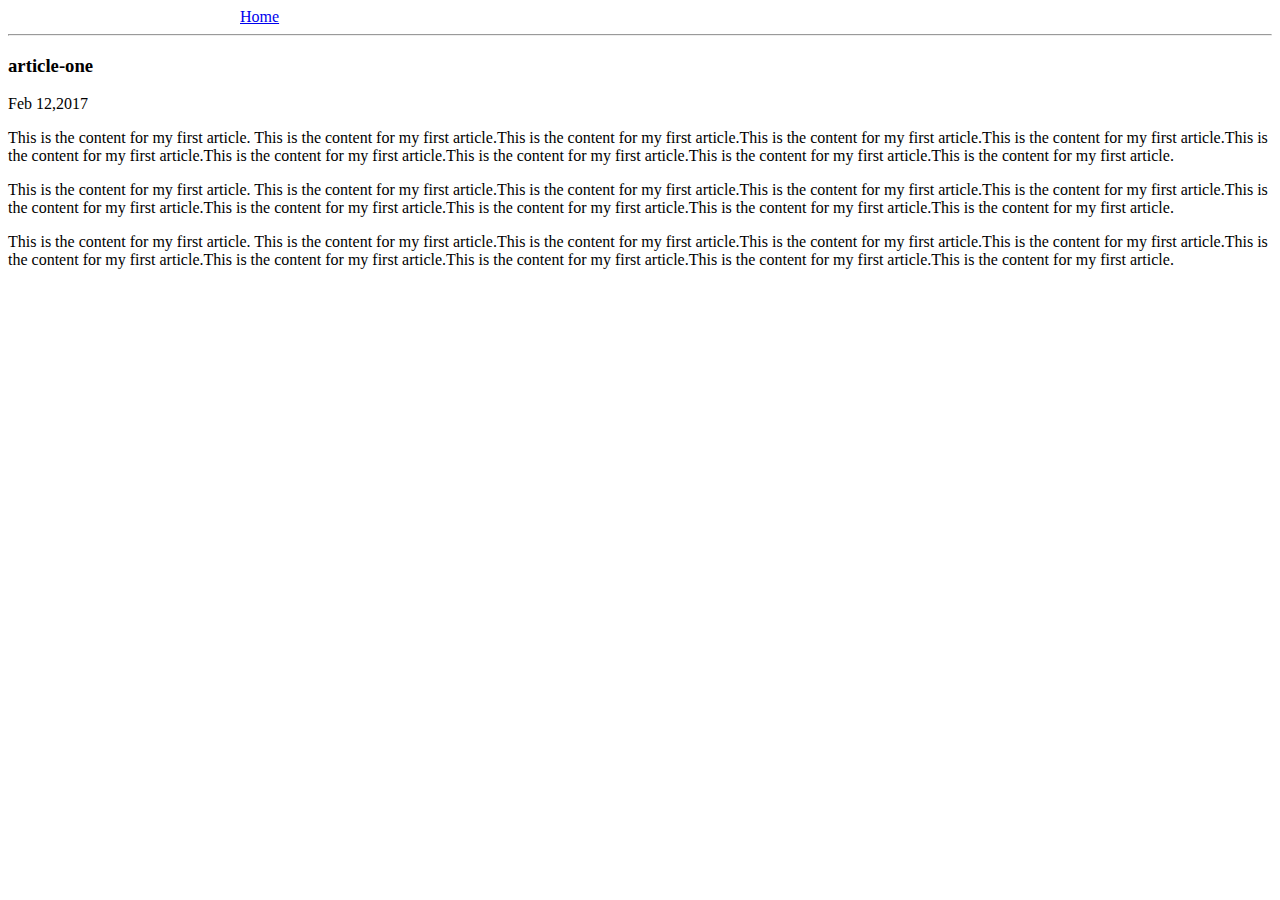
==== ui/article-one.html @ b1b1159e "[imad-console] Updates ui/article-one.html" ====
<html>
    
    <head>
        
        <title>
            Article-one | anuja _
        </title>
        <meta name="viexoport" content="width=device-width, initial scale=1" />
        <style>
            .container {
                max-width: 800px;
                margin: 0 auto;
                color: green;
                font-family: ;'sans serif;'
                       }
        </style>
    
    </head>
    
    <body>
       <div>
        <div class="container">
            <a href='/'>Home</a>
        </div>
        <hr/>
        
        <h3>
            article-one
        </h3>
        <div>
            Feb 12,2017
        </div>    
        <div>
            <p>
                This is the content for my first article.   This is the content for my first article.This is the content for my first article.This is the content for my first article.This is the content for my first article.This is the content for my first article.This is the content for my first article.This is the content for my first article.This is the content for my first article.This is the content for my first article.
            </p>
            <p>
                This is the content for my first article.   This is the content for my first article.This is the content for my first article.This is the content for my first article.This is the content for my first article.This is the content for my first article.This is the content for my first article.This is the content for my first article.This is the content for my first article.This is the content for my first article.
            </p>
            <p>
                This is the content for my first article.   This is the content for my first article.This is the content for my first article.This is the content for my first article.This is the content for my first article.This is the content for my first article.This is the content for my first article.This is the content for my first article.This is the content for my first article.This is the content for my first article.
            </p>
        </div>
      </div>
    </body>
</html>
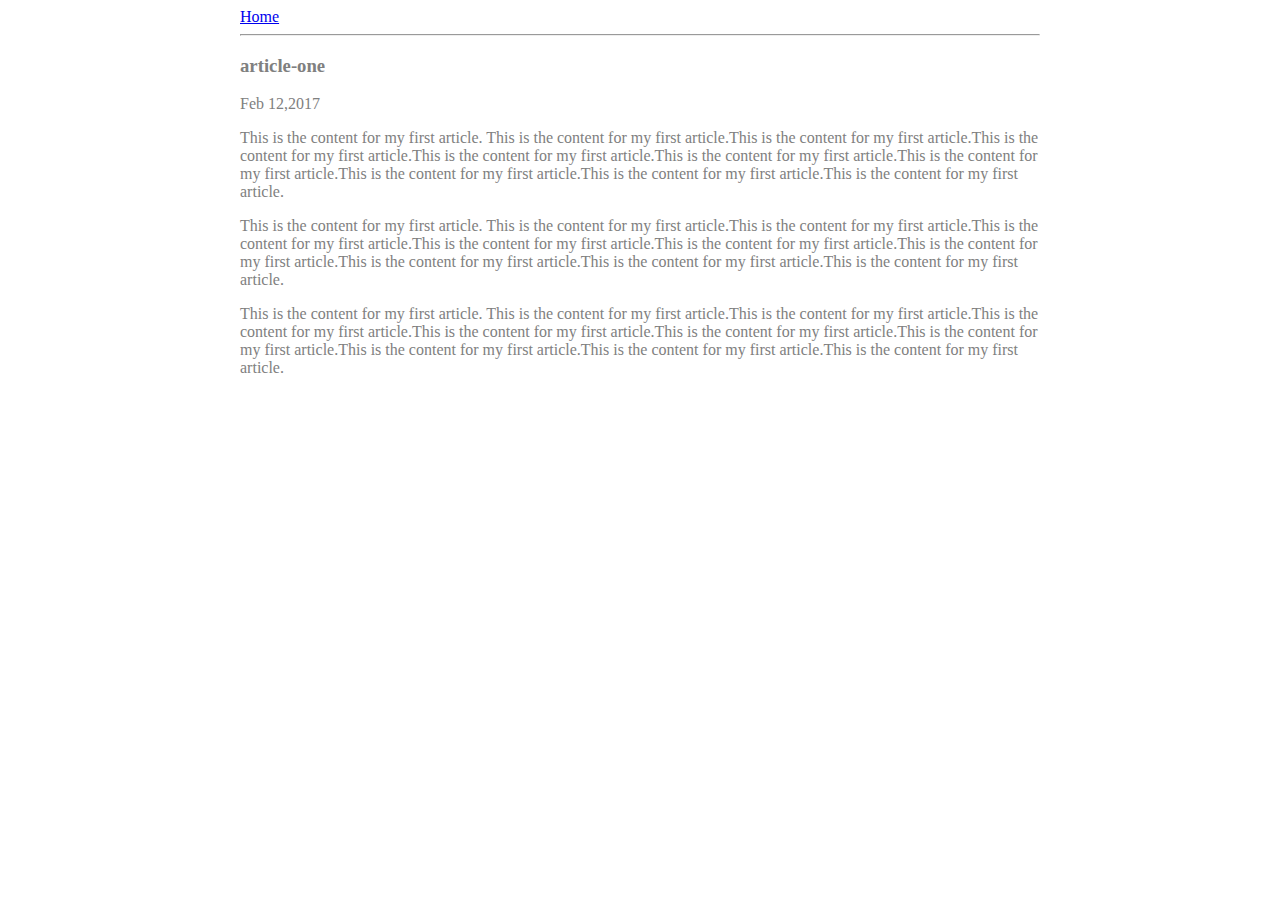
==== commit 72400a49: "[imad-console] Updates ui/article-one.html" ====
--- a/ui/article-one.html
+++ b/ui/article-one.html
@@ -10,18 +10,19 @@
             .container {
                 max-width: 800px;
                 margin: 0 auto;
-                color: green;
-                font-family: ;'sans serif;'
+                color: grey;
+                font-family: 'sans serif;'
                        }
         </style>
     
     </head>
     
     <body>
-       <div>
+       
         <div class="container">
-            <a href='/'>Home</a>
-        </div>
+            <div>
+                <a href='/'>Home</a>
+             </div>
         <hr/>
         
         <h3>
@@ -41,6 +42,6 @@
                 This is the content for my first article.   This is the content for my first article.This is the content for my first article.This is the content for my first article.This is the content for my first article.This is the content for my first article.This is the content for my first article.This is the content for my first article.This is the content for my first article.This is the content for my first article.
             </p>
         </div>
-      </div>
+        </div>
     </body>
 </html>
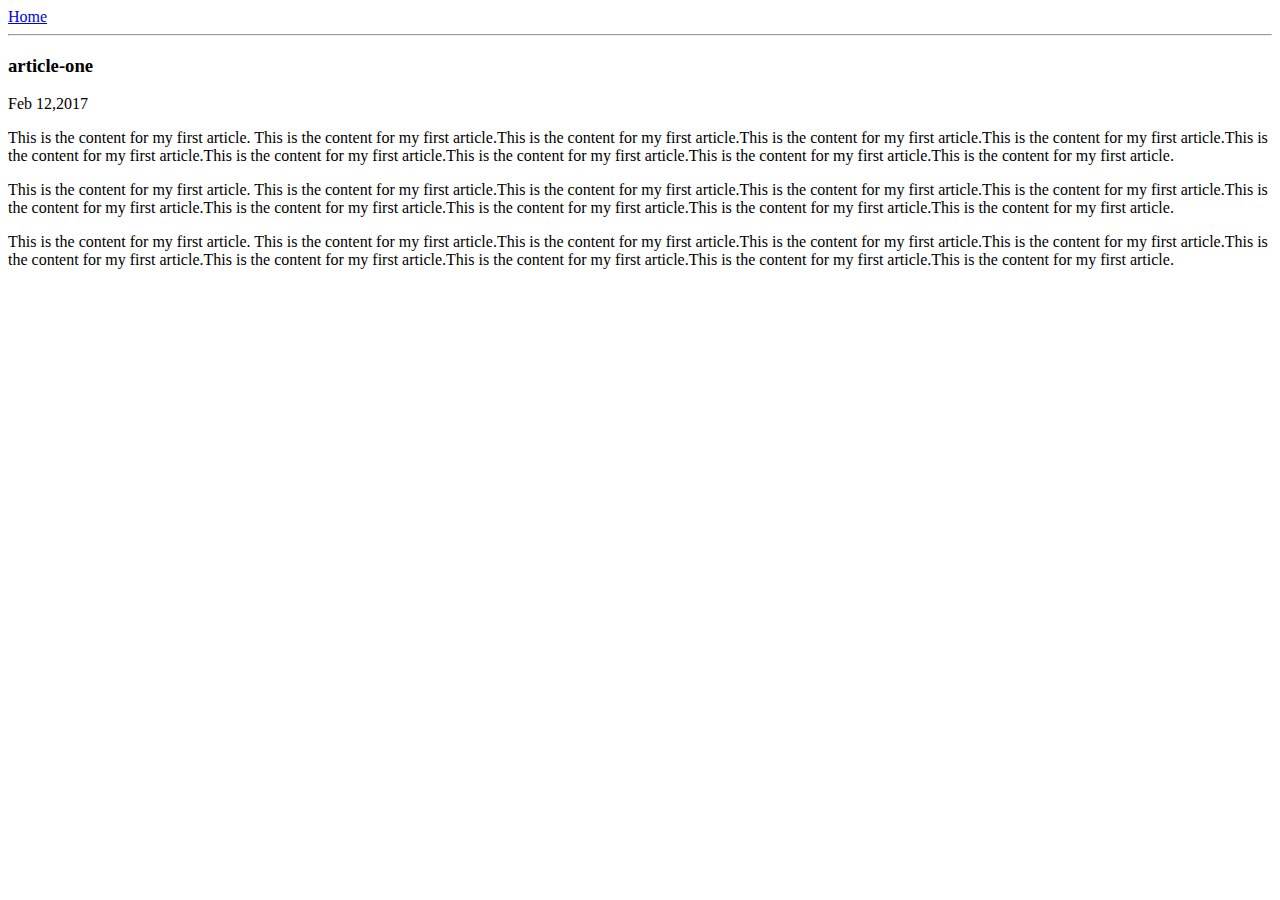
==== commit 38f4e415: "[imad-console] Updates ui/article-one.html" ====
--- a/ui/article-one.html
+++ b/ui/article-one.html
@@ -19,7 +19,7 @@
     
     <body>
        
-        <div class="container">
+        <div>
             <div>
                 <a href='/'>Home</a>
              </div>
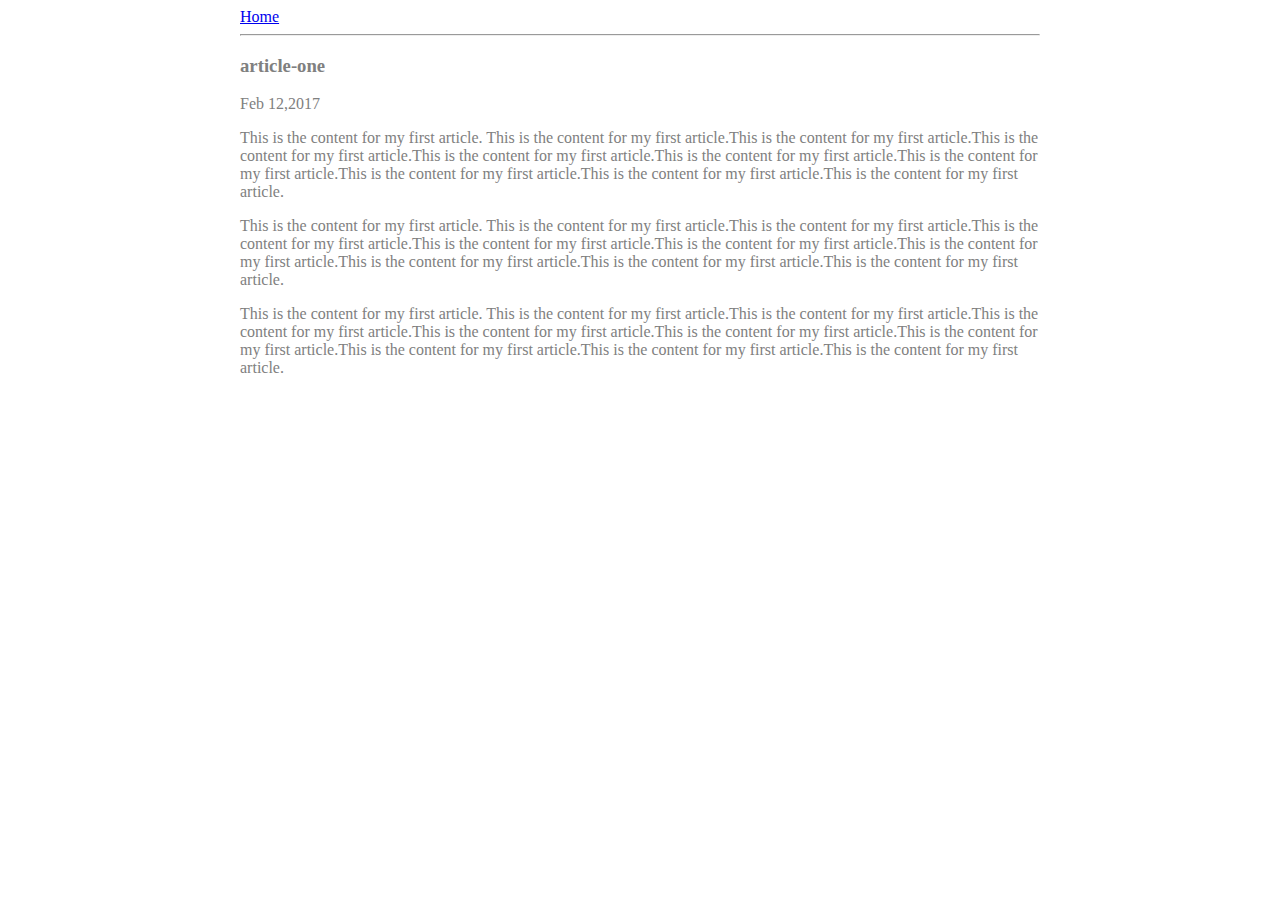
==== commit 229a7395: "[imad-console] Updates ui/article-one.html" ====
--- a/ui/article-one.html
+++ b/ui/article-one.html
@@ -19,7 +19,7 @@
     
     <body>
        
-        <div>
+        <div class="container">
             <div>
                 <a href='/'>Home</a>
              </div>
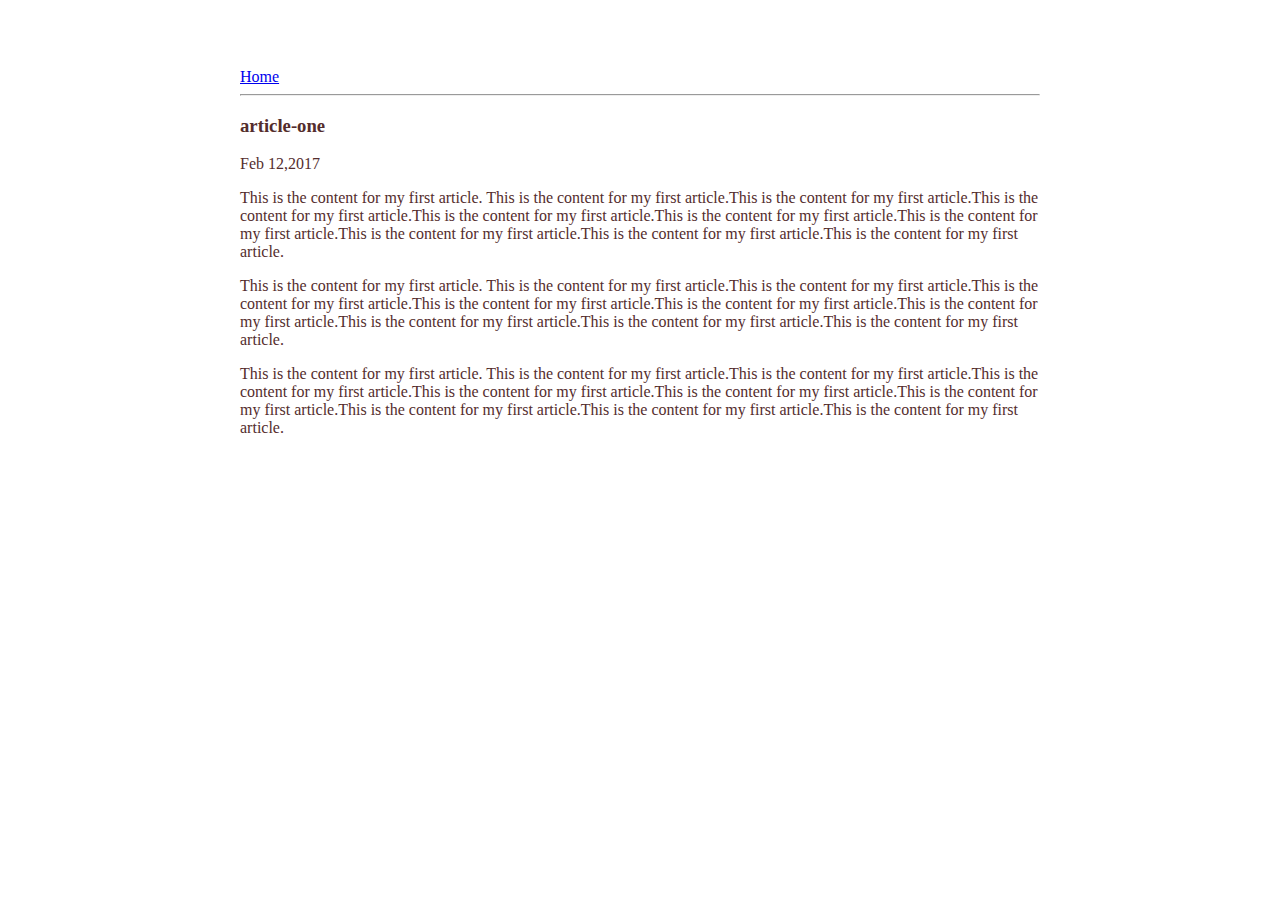
==== commit e474632c: "[imad-console] Updates ui/article-one.html" ====
--- a/ui/article-one.html
+++ b/ui/article-one.html
@@ -8,10 +8,14 @@
         <meta name="viexoport" content="width=device-width, initial scale=1" />
         <style>
             .container {
-                max-width: 800px;
-                margin: 0 auto;
-                color: grey;
-                font-family: 'sans serif;'
+                
+    max-width: 800px;
+    margin: 0 auto;
+    color: #542d2d;
+    font-family: 'sans serif';
+    padding-top: 60px;
+    padding-left: 60px;
+    padding-right: 60px;
                        }
         </style>
     
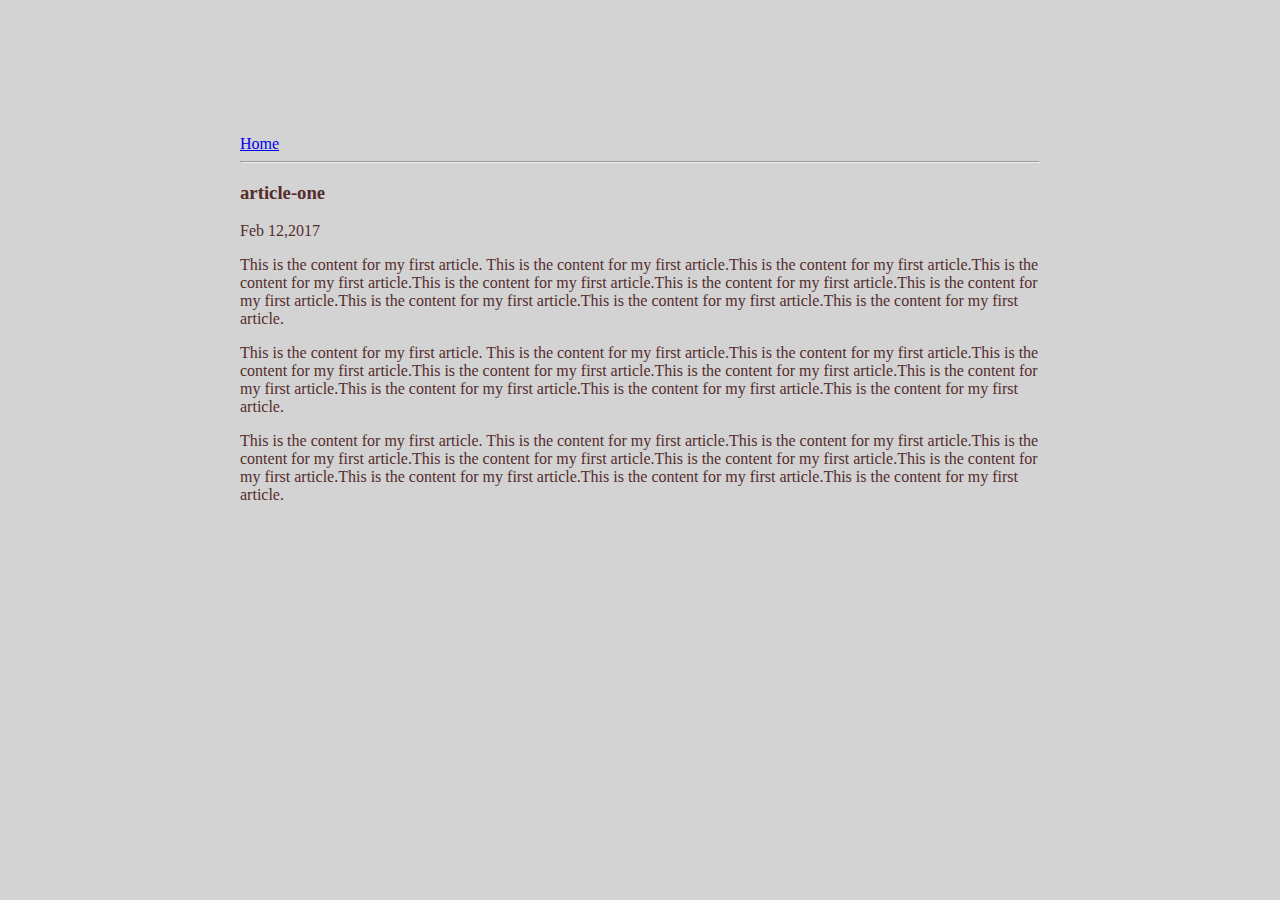
==== commit 4ef65a37: "[imad-console] Updates ui/article-one.html" ====
--- a/ui/article-one.html
+++ b/ui/article-one.html
@@ -6,19 +6,8 @@
             Article-one | anuja _
         </title>
         <meta name="viexoport" content="width=device-width, initial scale=1" />
-        <style>
-            .container {
-                
-    max-width: 800px;
-    margin: 0 auto;
-    color: #542d2d;
-    font-family: 'sans serif';
-    padding-top: 60px;
-    padding-left: 60px;
-    padding-right: 60px;
-                       }
-        </style>
-    
+        
+     <link href="/ui/style.css" rel="stylesheet" />
     </head>
     
     <body>
--- a/ui/style.css
+++ b/ui/style.css
@@ -0,0 +1,32 @@
+body {
+    font-family: sans-serif;
+    background-color: lightgrey;
+    margin-top: 75px;
+}
+
+.center {
+    text-align: center;
+}
+
+.text-big {
+    font-size: 300%;
+}
+
+.bold {
+    font-weight: bold;
+}
+
+.img-medium {
+    height: 200px;
+}
+
+ .container {
+                
+    max-width: 800px;
+    margin: 0 auto;
+    color: #542d2d;
+    font-family: 'sans serif';
+    padding-top: 60px;
+    padding-left: 60px;
+    padding-right: 60px;
+                       }